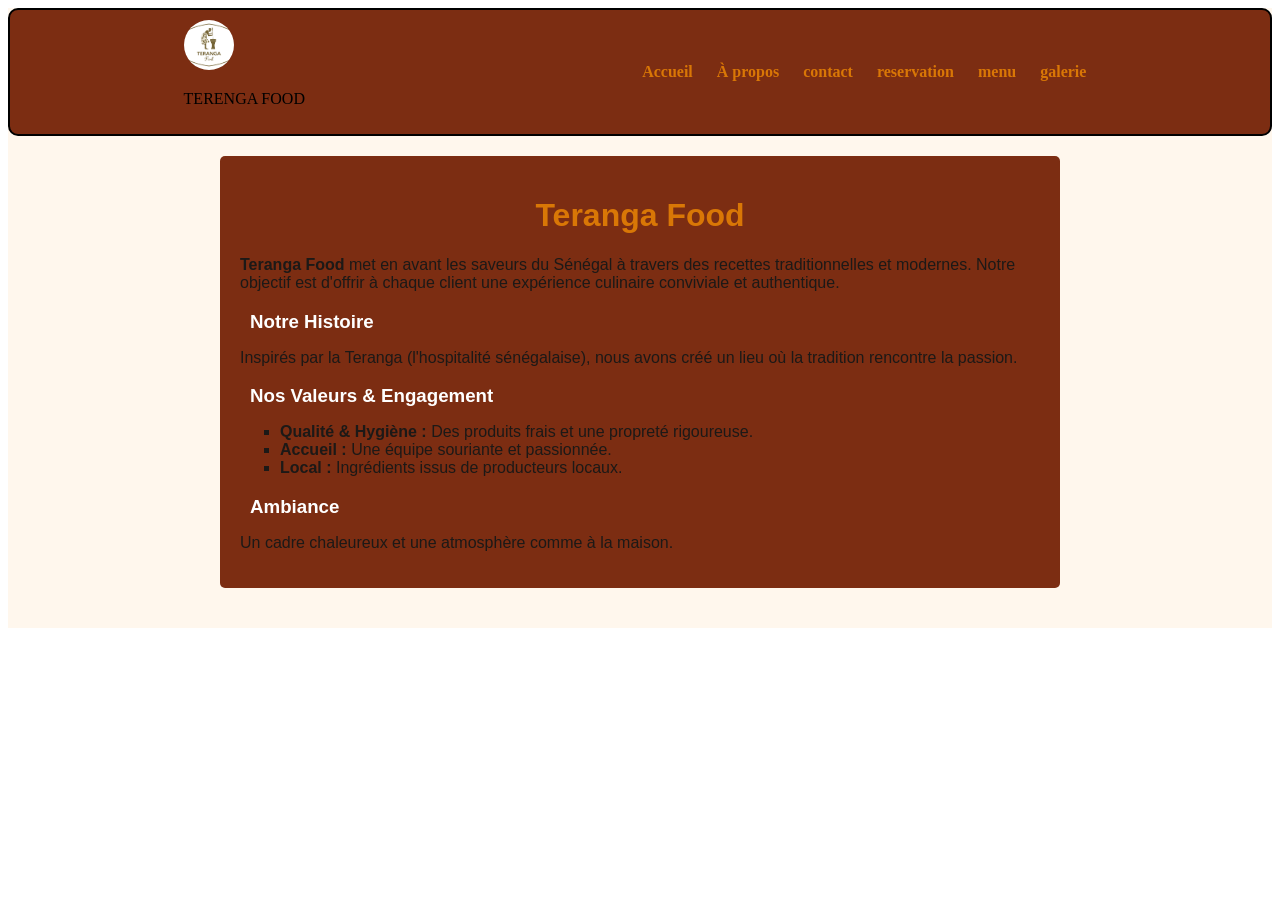
==== about.html @ d592cb01 "first commit" ====
<!DOCTYPE html>
<html lang="en">

<head>
    <meta charset="UTF-8">
    <meta name="viewport" content="width=device-width, initial-scale=1.0">
    <title>about</title>
    <link rel="stylesheet" href="css/style.css">
</head>

<body>
    <div class="Arrière-plan">
        <div class="navigateur">
            <div class="logo">
                <img src="TERANGA-FOOD.png" alt="">
                <p>TERENGA FOOD</p>
            </div>
            <div class="porte">
                <nav>
                    <a href="index.html">Accueil</a>
                    <a href="about.html">À propos</a>
                    <a href="contact.html">contact</a>
                    <a href="reservation.html">reservation</a>
                    <a href="menu.htm">menu</a>
                    <a href="galerie.html">galerie</a>
                </nav>
            </div>
        </div>
        <div class="about">
            <h1>Teranga Food</h1>

            <p><strong>Teranga Food</strong> met en avant les saveurs du Sénégal à travers des recettes traditionnelles
                et modernes. Notre objectif est d'offrir à chaque client une expérience culinaire conviviale et
                authentique.</p>

            <h3>Notre Histoire</h3>
            <p>Inspirés par la Teranga (l'hospitalité sénégalaise), nous avons créé un lieu où la tradition rencontre la
                passion.</p>

            <h3>Nos Valeurs & Engagement</h3>
            <ul>
                <li><strong>Qualité & Hygiène :</strong> Des produits frais et une propreté rigoureuse.</li>
                <li><strong>Accueil :</strong> Une équipe souriante et passionnée.</li>
                <li><strong>Local :</strong> Ingrédients issus de producteurs locaux.</li>
            </ul>

            <h3>Ambiance</h3>
            <p>Un cadre chaleureux et une atmosphère comme à la maison.</p>
        </div>
    </div>
</body>

</html>
---- css/style.css ----
.Arrière-plan {
    background-color: #FFF7ED;
    padding-bottom: 20px;
}

.navigateur {
    display: flex;
    border: 2px solid black;
    border-radius: 10px;
    justify-content: space-around;
    align-items: center;
    padding: 10px;
    background-color: #7C2D12;
}

.logo img {
    height: 50px;
    width: 50px;
    object-fit: cover;
    border-radius: 50%;
}

.porte nav a {
    text-decoration: none;
    color: #D97706;
    margin: 0 10px;
    font-weight: bold;
}
.int{
    text-align: center;
}
.int h1{
color: #D97706;
font-family: Arial, Helvetica, sans-serif;
}
.int p{
    color: #1C1917 ;
    font-weight: 600;
}


.food {
    max-width: 800px;
    width: 95%;
    min-height: 500px;
    margin: 20px auto;
    background-color: #7C2D12;
    background-position: center;
    display: flex;
    flex-direction: column;
    justify-content: center;
    align-items: center;
    padding: 20px;
    border-radius: 15px;
    border: 2px solid black;
}
.food img{
    max-width: 100%;
    width: 100%;
}

.food h1 {
    font-size: 2rem;
    text-align: center;
    color: #D97706;
    padding: 10px;
}


.food div {
    display: flex;
    gap: 10px;
    margin-top: 15px;
}

.food button {
    height: 40px;
    border-radius: 10px;
    width: 120px;
    background-color: #D97706;
    border: none;
    cursor: pointer;
}

.food button a {
    text-decoration: none;
    color: white;
    font-weight: bold;
}


.presentation,
.details {
    width: 80%;
    margin: 20px auto;
    display: flex;
    flex-wrap: wrap;
    justify-content: center;
    gap: 20px;
}

.gal,
.plat {
    width: 30%;
    background-color: #FFFFFF;
    border-radius: 10px;
    overflow: hidden;
    box-shadow: 0 4px 6px rgba(0, 0, 0, 0.1);
}

.gal img,
.plat img {
    height: 200px;
    width: 100%;
    object-fit: cover;
}

.gal h3,
.plat h3,
.plat p {
    margin: 10px;
}


.reser {
    width: 80%;
    max-width: 600px;
    margin: 20px auto;
    background: #FFFFFF;
    padding: 20px;
    border: 2px solid black;
    border-radius: 10px;
}

.pp {
    margin-bottom: 15px;
    display: flex;
    flex-direction: column;
}

.pp input {
    padding: 8px;
    border-radius: 5px;
    border: 1px solid white;
}
 .pp button{
    height: 40px;
    border-radius: 10px;
    width: 120px;
    background-color: #D97706;
    border: none;
    margin: 0 auto;
    cursor: pointer;
    color: #FFFFFF;
}

@media (max-width: 1024px) {

    .presentation,
    .details {
        width: 90%;
    }

    .gal,
    .plat,
    .reseer {
        width: 45%;
    }

    .food h1 {
        font-size: 1.5rem;
    }
}

@media (max-width: 600px) {
    .navigateur {
        flex-direction: column;
        gap: 10px;
    }

    .porte nav {
        display: flex;
        flex-wrap: wrap;
        justify-content: center;
    }


    .food {
        width: 100%;
        height: auto;
        border-radius: 5px;
    }

    .food h1 {
        font-size: 1.2rem;
    }

    .presentation,
    .details {
        width: 95%;
    }

    .gal,
    .plat {
        width: 100%;
    }

    .reser,
    .about,
    .contact {
        width: 90%;
    }
}


.contact {
    max-width: 600px;
    margin: 20px auto;
    font-family: sans-serif;
    padding: 20px;
    background-color: #fffaf5;
    border-radius: 8px;
}



.presentation {
    width: 70%;
    margin: 20px auto;
    display: flex;
    flex-wrap: wrap;
    justify-content: space-around;
    gap: 15px;
}

.gal {
    width: 30%;
    background-color: #FFFFFF;
    border-radius: 10px;
    overflow: hidden;
}

.gal img {
    height: 200px;
    width: 100%;
    object-fit: cover;
}

.gal h3 {
    color: #1C1917;
    margin: 10px;
    font-size: 14px;
}

@media (max-width: 1024px) {

    .presentation {
        width: 90%;
    }
}

.gal {
    width: 48%;
}

@media (max-width: 600px) {

    .presentation {
        width: 95%;
        gap: 10px;
    }

    .gal {
        width: 100%;
        height: auto;
    }
}
@media (max-width: 820px) {

    .presentation {
        width: 95%;
        gap: 10px;
    }
    .about{
        width: 50%;
    }

    .gal {
        width: 100%;
        height: auto;
    }
    .food{
        width: 80%;
    }
}
@media (max-width: 600px) {
    .navigateur {
        flex-direction: column;
        gap: 10px;
    }

    .porte nav {
        display: flex;
        flex-wrap: wrap;
        justify-content: center;
    }
    .food{
        width: 65%;
    }
}

.about {
    border-radius: 5px;
    background-color: #7C2D12;
    max-width: 800px;
    max-height: 800px;
    margin: 20px auto;
    font-family: sans-serif;
    padding: 20px;
    color: #1C1917;
}

.about h1 {
    color: #D97706;
    text-align: center;
}

.about h3 {
    color: white;
    margin-bottom: 5px;
    padding-left: 10px;
}

.about ul {
    list-style-type: square;
}
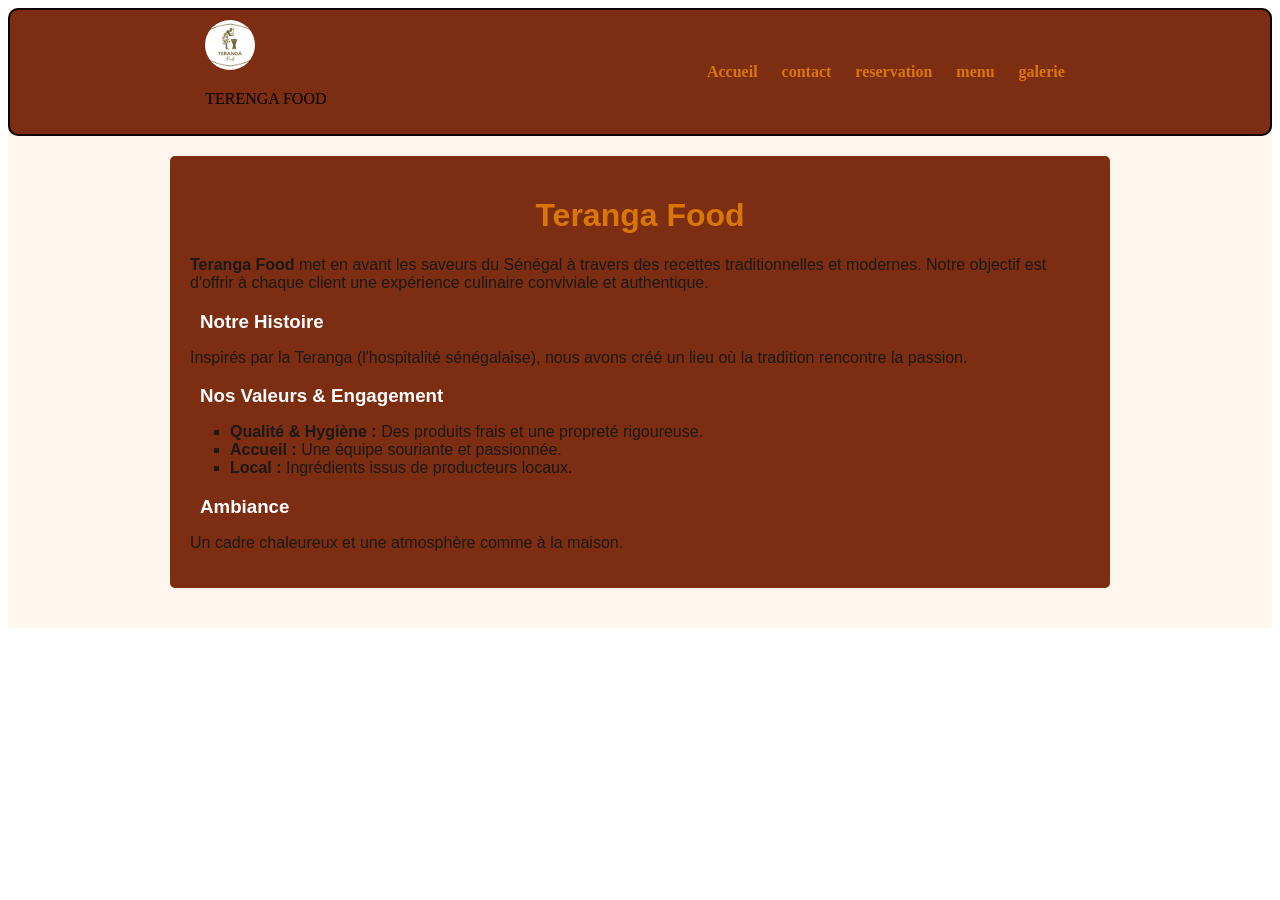
==== commit 4b112a86: "a" ====
--- a/about.html
+++ b/about.html
@@ -18,7 +18,6 @@
             <div class="porte">
                 <nav>
                     <a href="index.html">Accueil</a>
-                    <a href="about.html">À propos</a>
                     <a href="contact.html">contact</a>
                     <a href="reservation.html">reservation</a>
                     <a href="menu.htm">menu</a>
--- a/css/style.css
+++ b/css/style.css
@@ -282,7 +282,7 @@
         gap: 10px;
     }
     .about{
-        width: 50%;
+        width: 90%;
     }
 
     .gal {
@@ -312,8 +312,8 @@
 .about {
     border-radius: 5px;
     background-color: #7C2D12;
-    max-width: 800px;
-    max-height: 800px;
+    max-width: 900px;
+    max-height: 1000px;
     margin: 20px auto;
     font-family: sans-serif;
     padding: 20px;
